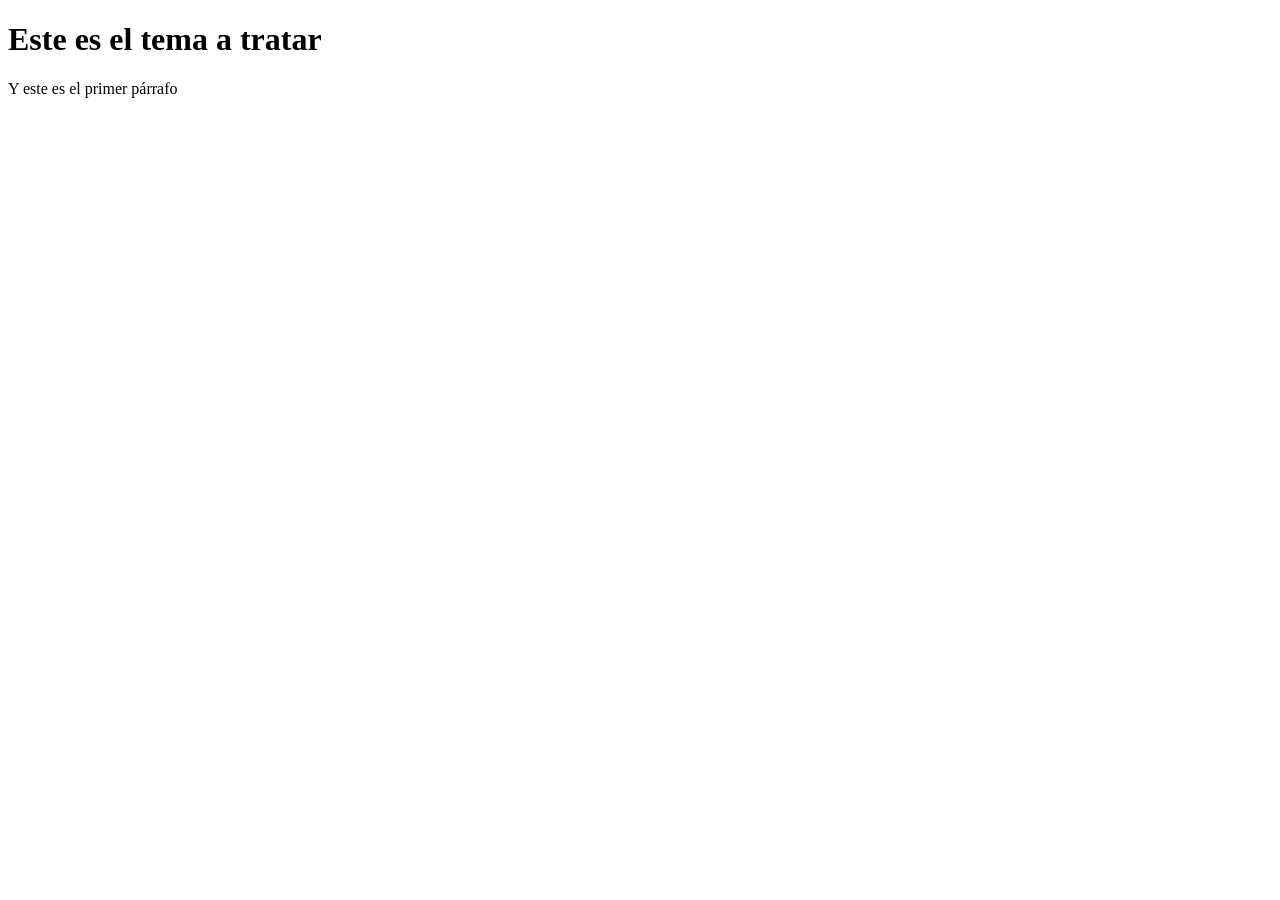
==== empresa_A/index.html @ 7691dfc4 "Comienzo del proyecto" ====
<!DOCTYPE html>
<html>
    <head>
        <title>Este es el título</title>
    </head>
    <body> 
       <h1>Este es el tema a tratar</h1>
       <p>Y este es el primer párrafo</p>
    </body>    
</html>
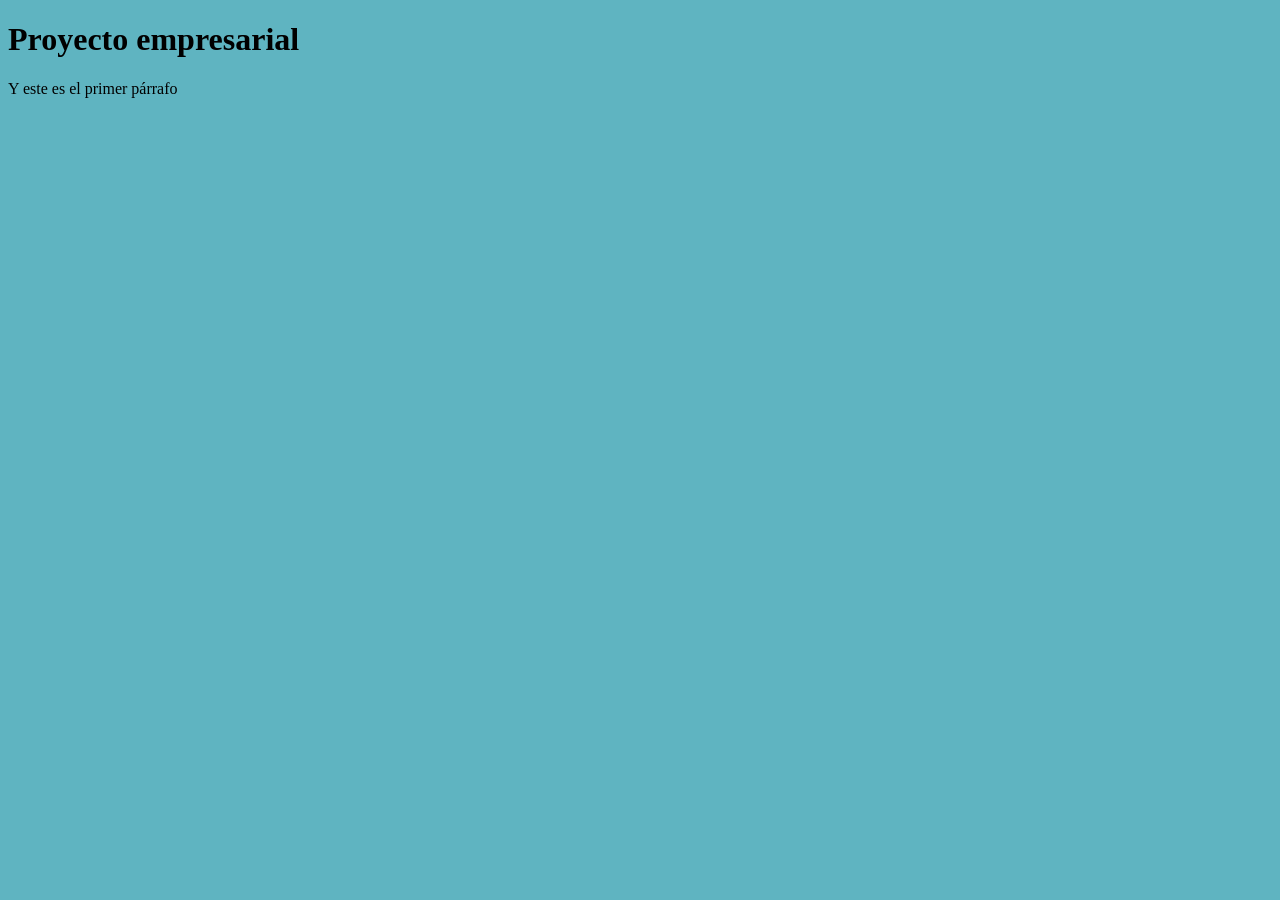
==== commit e4c70838: "parrafo y tamaño de fuente" ====
--- a/empresa_A/index.html
+++ b/empresa_A/index.html
@@ -2,9 +2,10 @@
 <html>
     <head>
         <title>Este es el título</title>
+        <link href="css/estilos.css" rel="stylesheet" type="text/css">
     </head>
     <body> 
-       <h1>Este es el tema a tratar</h1>
+       <h1>Proyecto empresarial</h1>
        <p>Y este es el primer párrafo</p>
     </body>    
 </html>
--- a/empresa_A/css/estilos.css
+++ b/empresa_A/css/estilos.css
@@ -0,0 +1,5 @@
+@charset "utf-8";
+/* CSS Document */
+body{
+    background-color:rgb(95, 180, 193);
+}
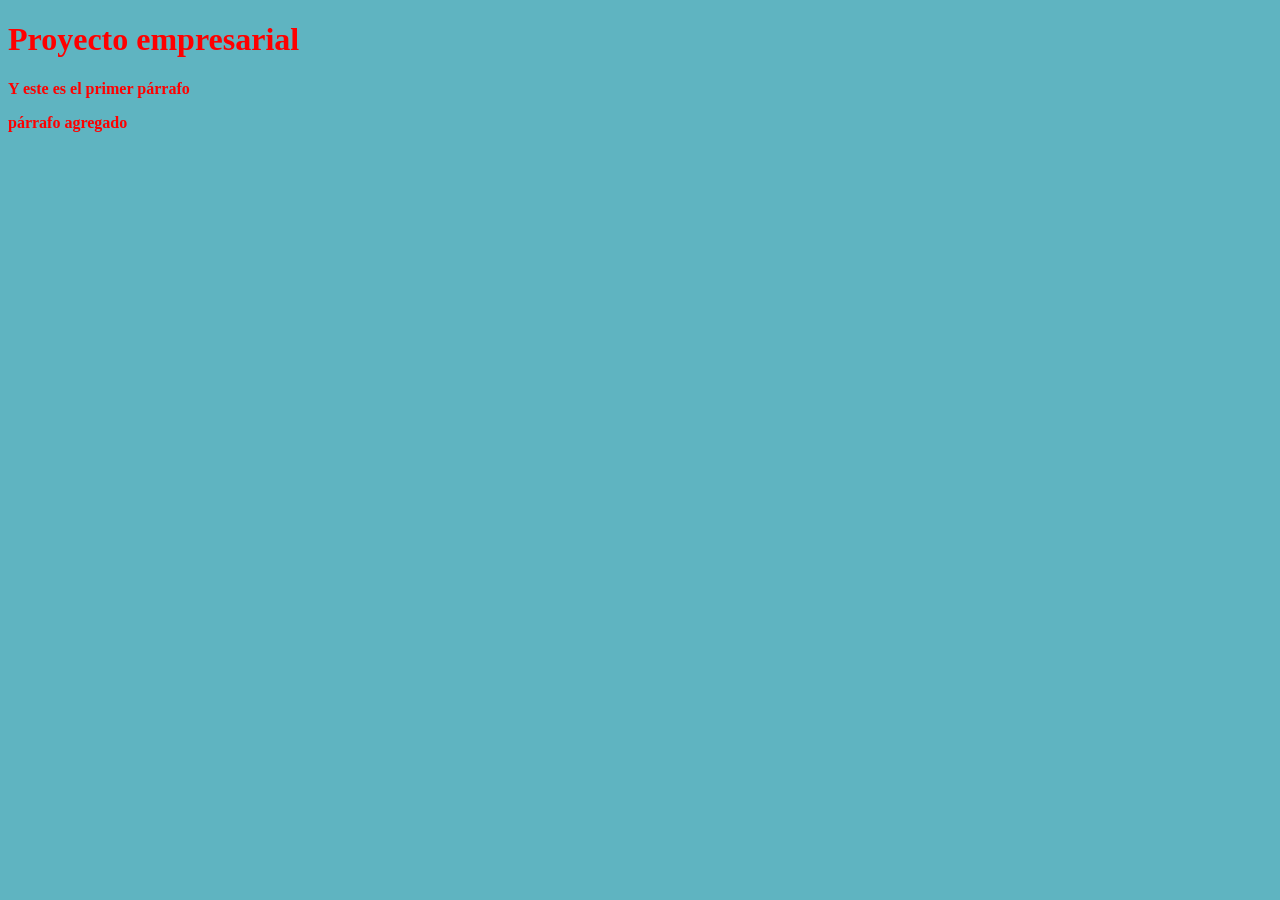
==== commit 2c11343d: "Update index.html" ====
--- a/empresa_A/index.html
+++ b/empresa_A/index.html
@@ -7,5 +7,6 @@
     <body> 
        <h1>Proyecto empresarial</h1>
        <p>Y este es el primer párrafo</p>
+       <p> párrafo agregado </p>
     </body>    
-</html>+</html>
--- a/empresa_A/css/estilos.css
+++ b/empresa_A/css/estilos.css
@@ -2,4 +2,6 @@
 /* CSS Document */
 body{
     background-color:rgb(95, 180, 193);
+    font-weight: bold;
+    color: #F00;
 }
